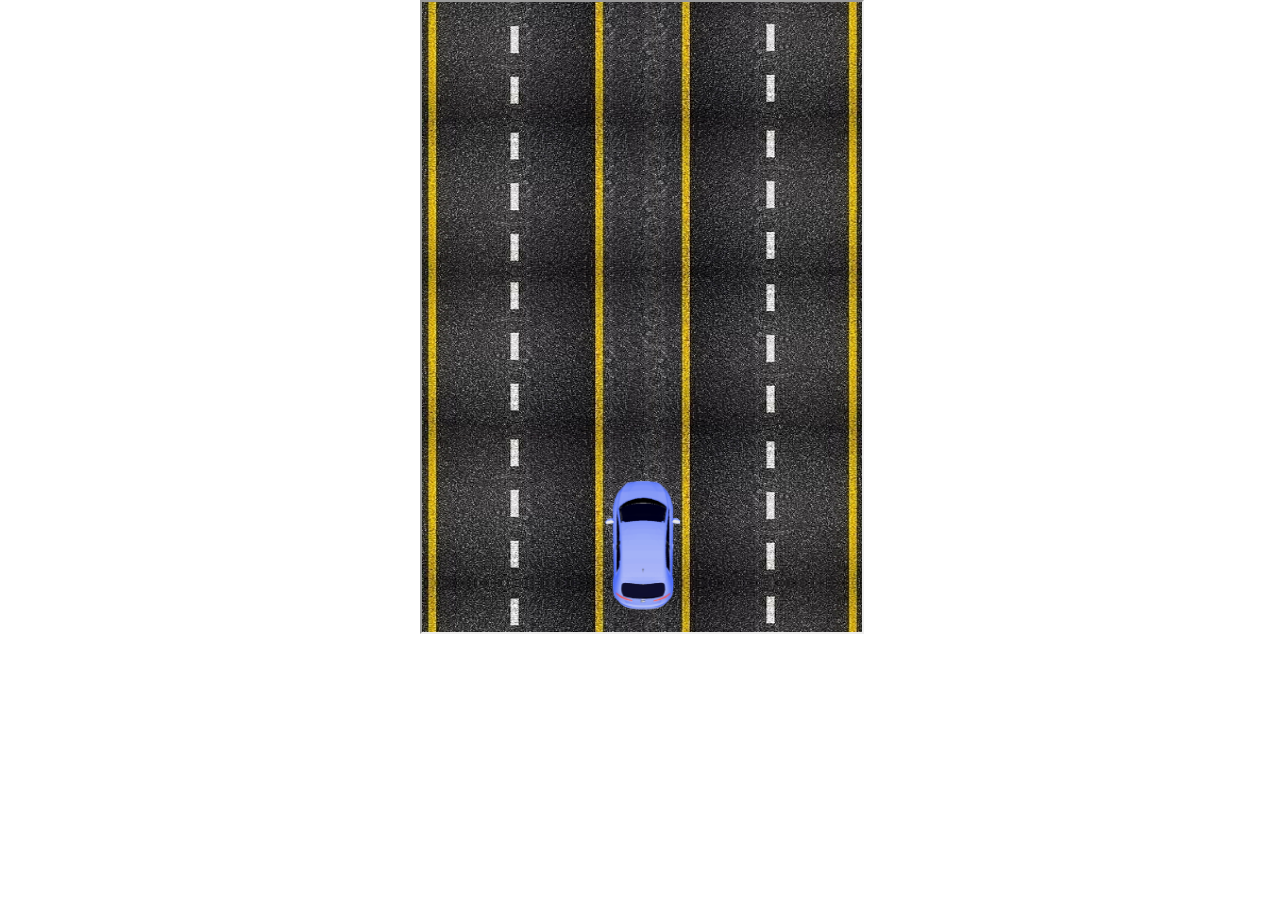
==== arcade.html @ 053373ad "some fixes" ====
<!DOCTYPE html>
<html>

<head>
	<title>Racing game simulator</title>
	<link rel="stylesheet" href="/css/game.css">
	<meta charset="utf-8">
	<meta name="viewport" content="width=device-width, initial-scale=1.0, maximum-scale=1.0, user-scalable=0" />
	<meta name="apple-mobile-web-app-capable" content="yes">
	<meta name="mobile-web-app-capable" content="yes">
	<meta name="HandheldFriendly" content="true" />
</head>

<body>
	<div class="wrapper">
		<iframe src="game-simulator.html" border="0" width="440" height="630"></iframe>
	</div>
</body>

</html>
---- css/game.css ----
body, html
{
	width: 100%;
	height: 100%;
	padding: 0px;
	margin: 0px;
	overflow: hidden;
}

.wrapper
{	margin: 0 auto;
	width: 440px; 
	height: 630px;
}

.canvas
{
	width: 100%;
	height: 100%;
	background: #000;
}
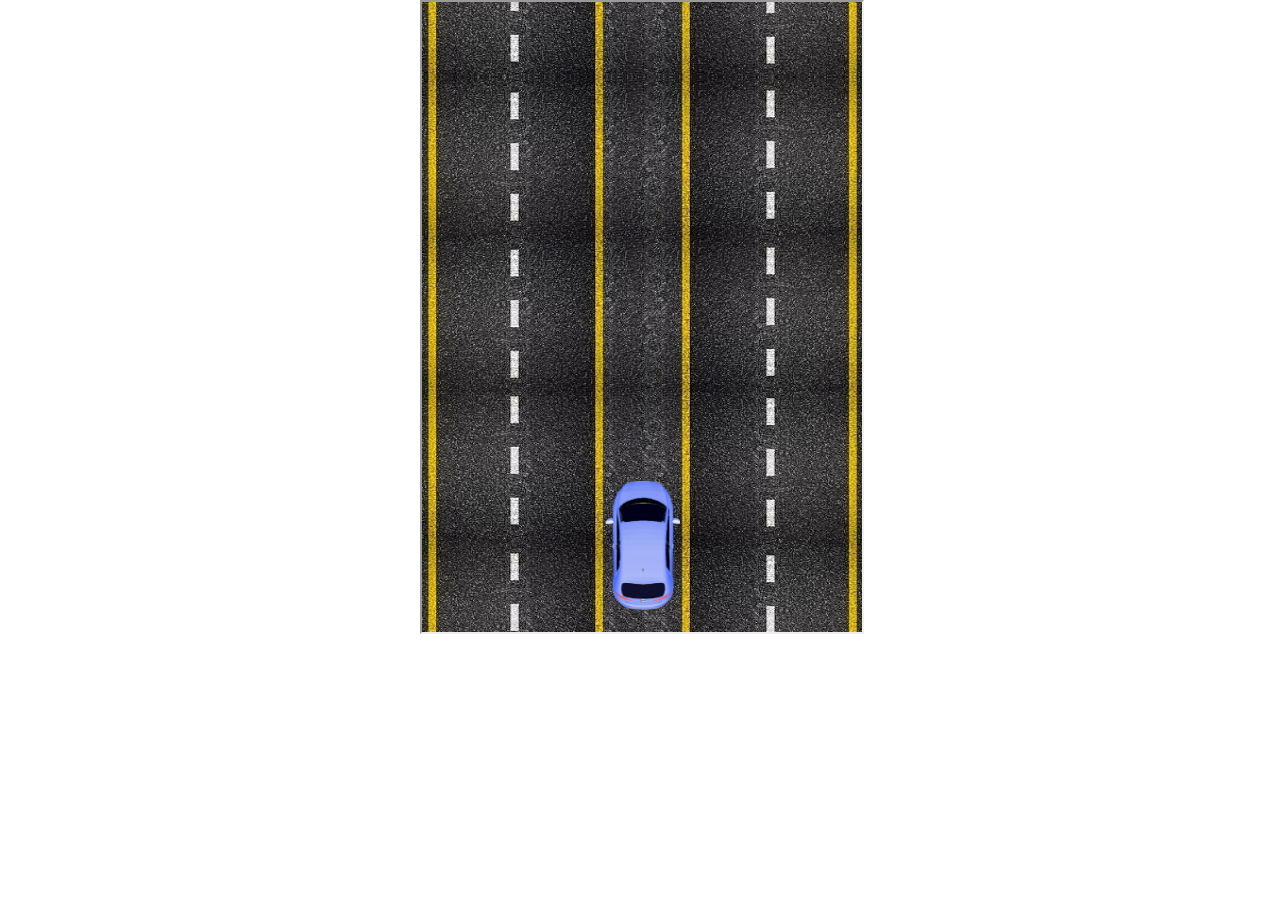
==== commit e908f61a: "fix href .css" ====
--- a/arcade.html
+++ b/arcade.html
@@ -2,7 +2,7 @@
 <html>
 
 <head>
-	<title>Racing game simulator</title>
+	<title>Racing game Arcade</title>
 	<link rel="stylesheet" href="/css/game.css">
 	<meta charset="utf-8">
 	<meta name="viewport" content="width=device-width, initial-scale=1.0, maximum-scale=1.0, user-scalable=0" />
@@ -13,7 +13,7 @@
 
 <body>
 	<div class="wrapper">
-		<iframe src="game-simulator.html" border="0" width="440" height="630"></iframe>
+		<iframe src="game-arcade.html" border="0" width="440" height="630"></iframe>
 	</div>
 </body>
 
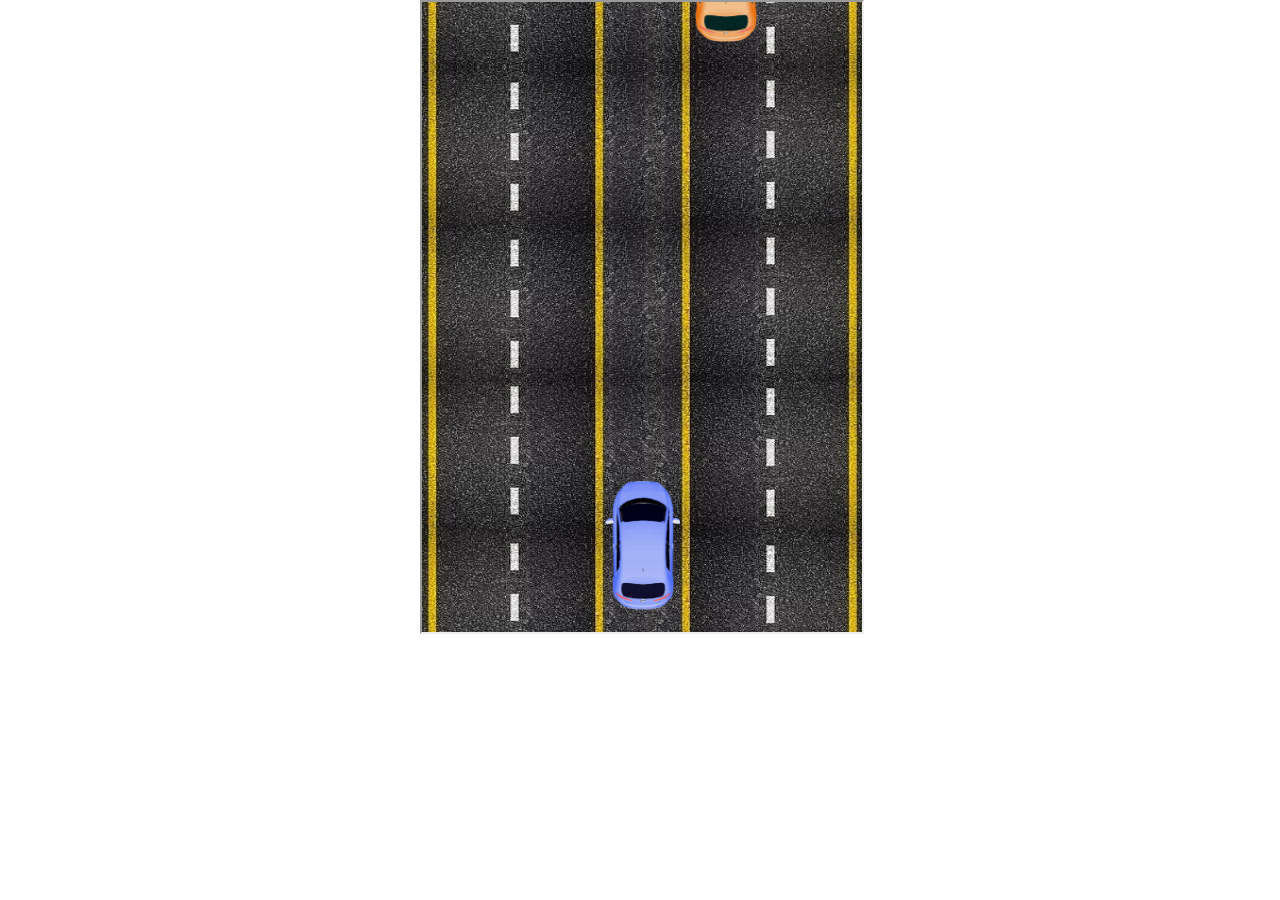
==== commit 950b2c3b: "fix href" ====
--- a/arcade.html
+++ b/arcade.html
@@ -3,7 +3,7 @@
 
 <head>
 	<title>Racing game Arcade</title>
-	<link rel="stylesheet" href="/css/game.css">
+	<link rel="stylesheet" href="./css/game.css">
 	<meta charset="utf-8">
 	<meta name="viewport" content="width=device-width, initial-scale=1.0, maximum-scale=1.0, user-scalable=0" />
 	<meta name="apple-mobile-web-app-capable" content="yes">
@@ -13,7 +13,7 @@
 
 <body>
 	<div class="wrapper">
-		<iframe src="game-arcade.html" border="0" width="440" height="630"></iframe>
+		<iframe src="./game-arcade.html" border="0" width="440" height="630"></iframe>
 	</div>
 </body>
 
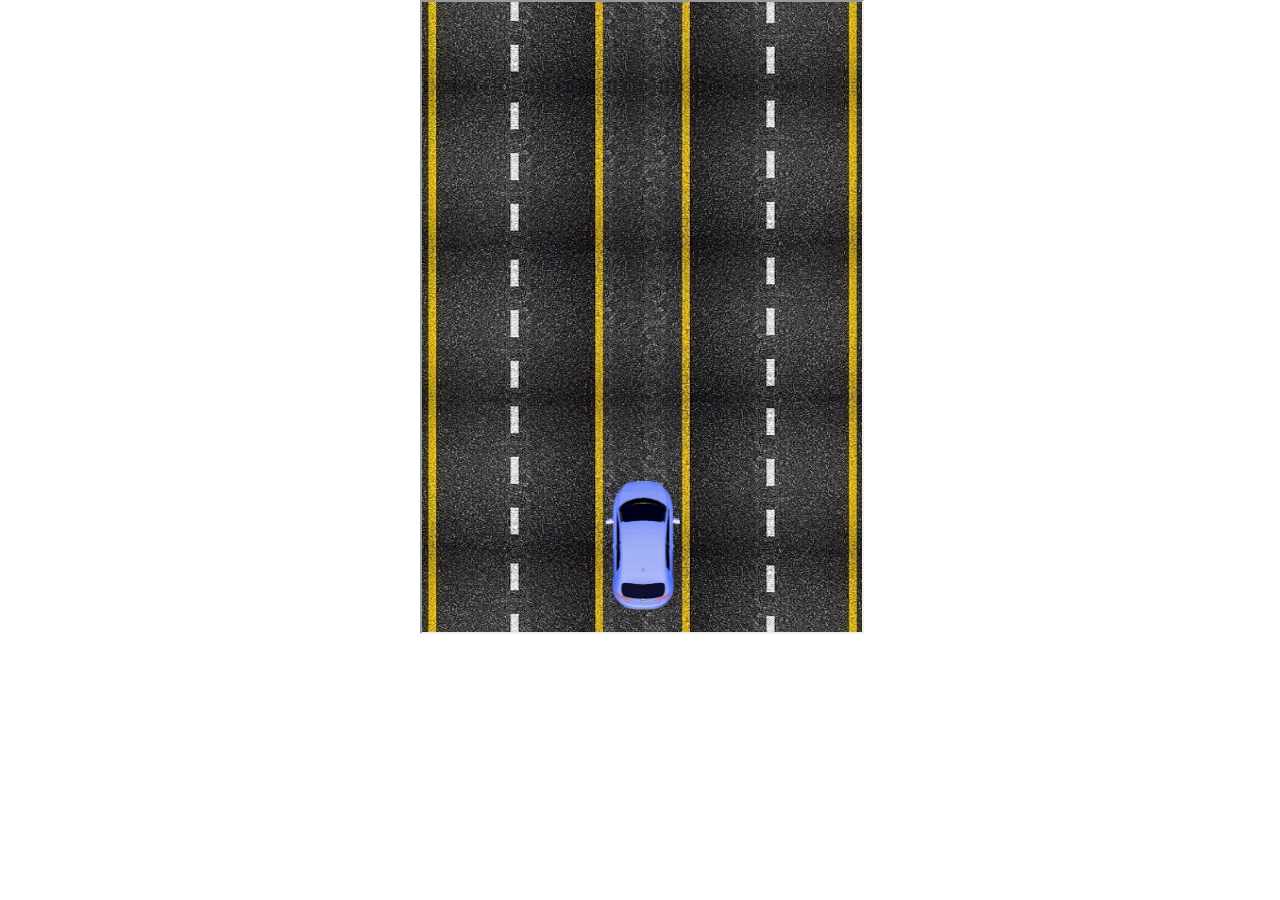
==== commit 5bfa7859: "add favicon and sound" ====
--- a/arcade.html
+++ b/arcade.html
@@ -4,6 +4,7 @@
 <head>
 	<title>Racing game Arcade</title>
 	<link rel="stylesheet" href="./css/game.css">
+	<link rel="favicon" href="./images/icons8-racing-car-48.png">
 	<meta charset="utf-8">
 	<meta name="viewport" content="width=device-width, initial-scale=1.0, maximum-scale=1.0, user-scalable=0" />
 	<meta name="apple-mobile-web-app-capable" content="yes">
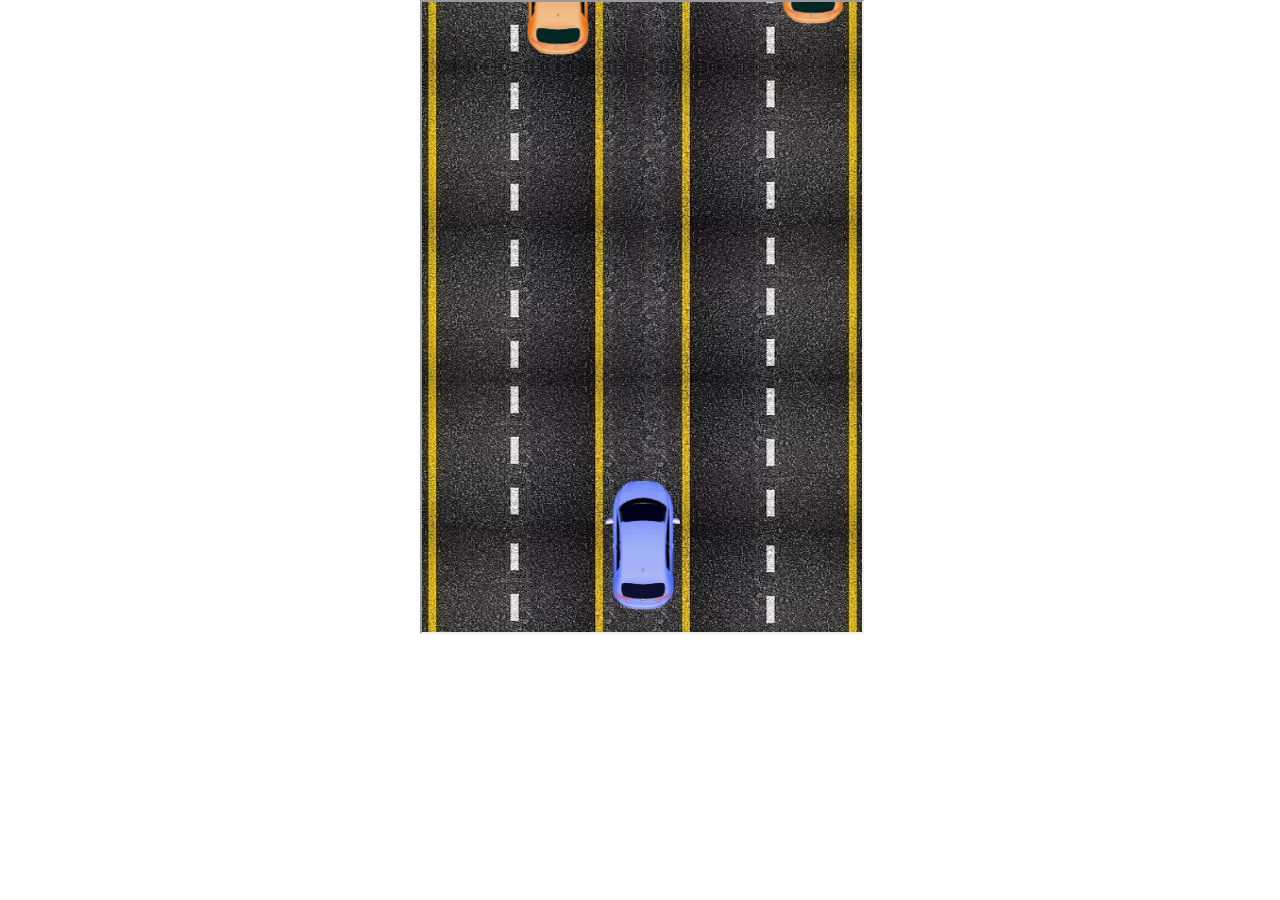
==== commit d532be45: "fix favicon" ====
--- a/arcade.html
+++ b/arcade.html
@@ -4,7 +4,7 @@
 <head>
 	<title>Racing game Arcade</title>
 	<link rel="stylesheet" href="./css/game.css">
-	<link rel="favicon" href="./images/icons8-racing-car-48.png">
+	<link rel="icon" href="./images/icons8-racing-car-48.png">
 	<meta charset="utf-8">
 	<meta name="viewport" content="width=device-width, initial-scale=1.0, maximum-scale=1.0, user-scalable=0" />
 	<meta name="apple-mobile-web-app-capable" content="yes">
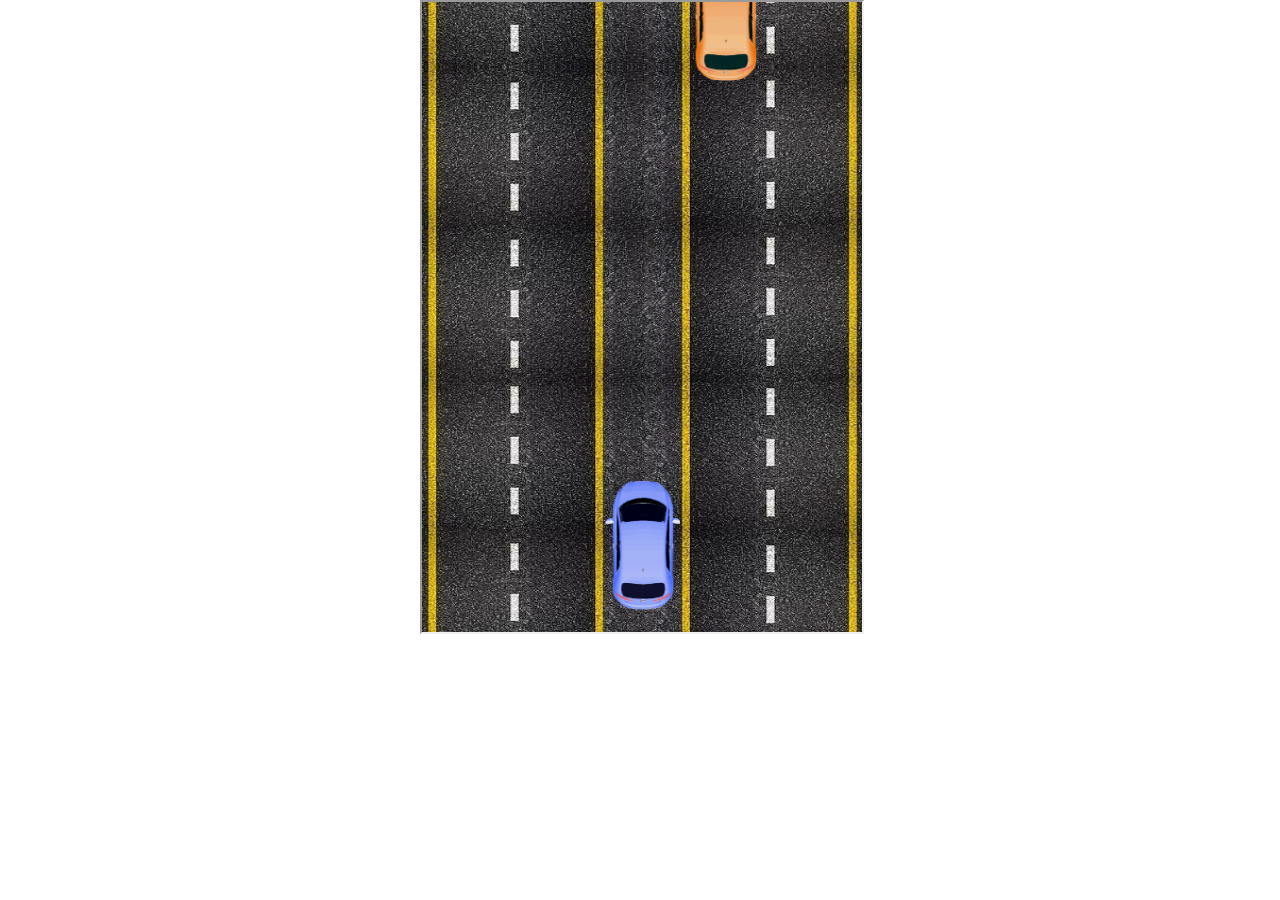
==== commit 9057d944: "fix sound" ====
--- a/arcade.html
+++ b/arcade.html
@@ -15,6 +15,7 @@
 <body>
 	<div class="wrapper">
 		<iframe src="./game-arcade.html" border="0" width="440" height="630"></iframe>
+		<audio id="sound" src="./audio/crash.mp3"></audio>
 	</div>
 </body>
 
